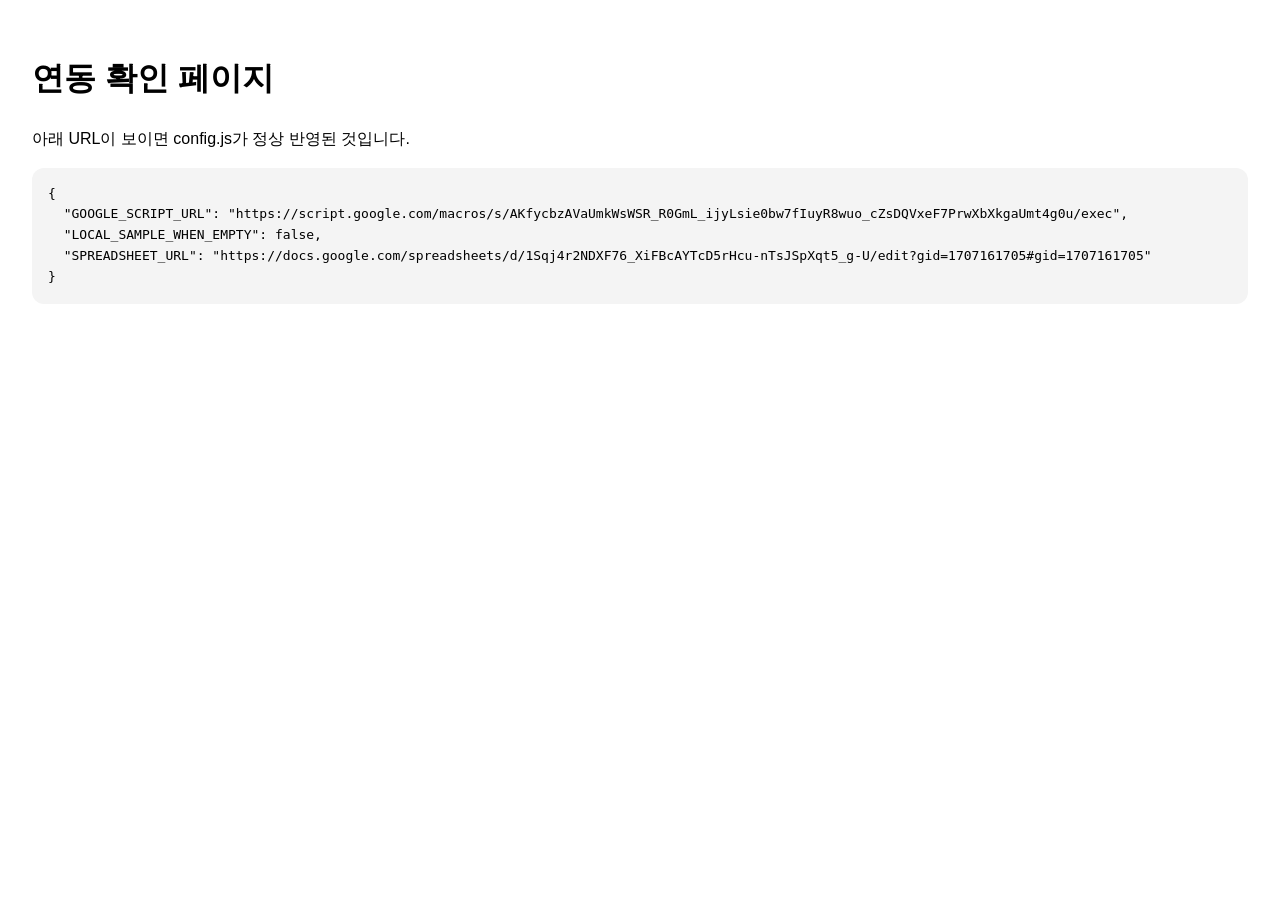
==== check-config.html @ 73c105a5 "Add files via upload" ====
<!doctype html>
<html lang="ko">
<head><meta charset="utf-8"><meta name="viewport" content="width=device-width,initial-scale=1"><title>연동 확인</title></head>
<body style="font-family:sans-serif; padding:24px; line-height:1.6;">
<h1>연동 확인 페이지</h1>
<p>아래 URL이 보이면 config.js가 정상 반영된 것입니다.</p>
<pre id="out" style="white-space:pre-wrap;background:#f4f4f4;padding:16px;border-radius:12px;"></pre>
<script src="./config.js"></script>
<script>
document.getElementById('out').textContent = JSON.stringify(window.APP_CONFIG, null, 2);
</script>
</body>
</html>
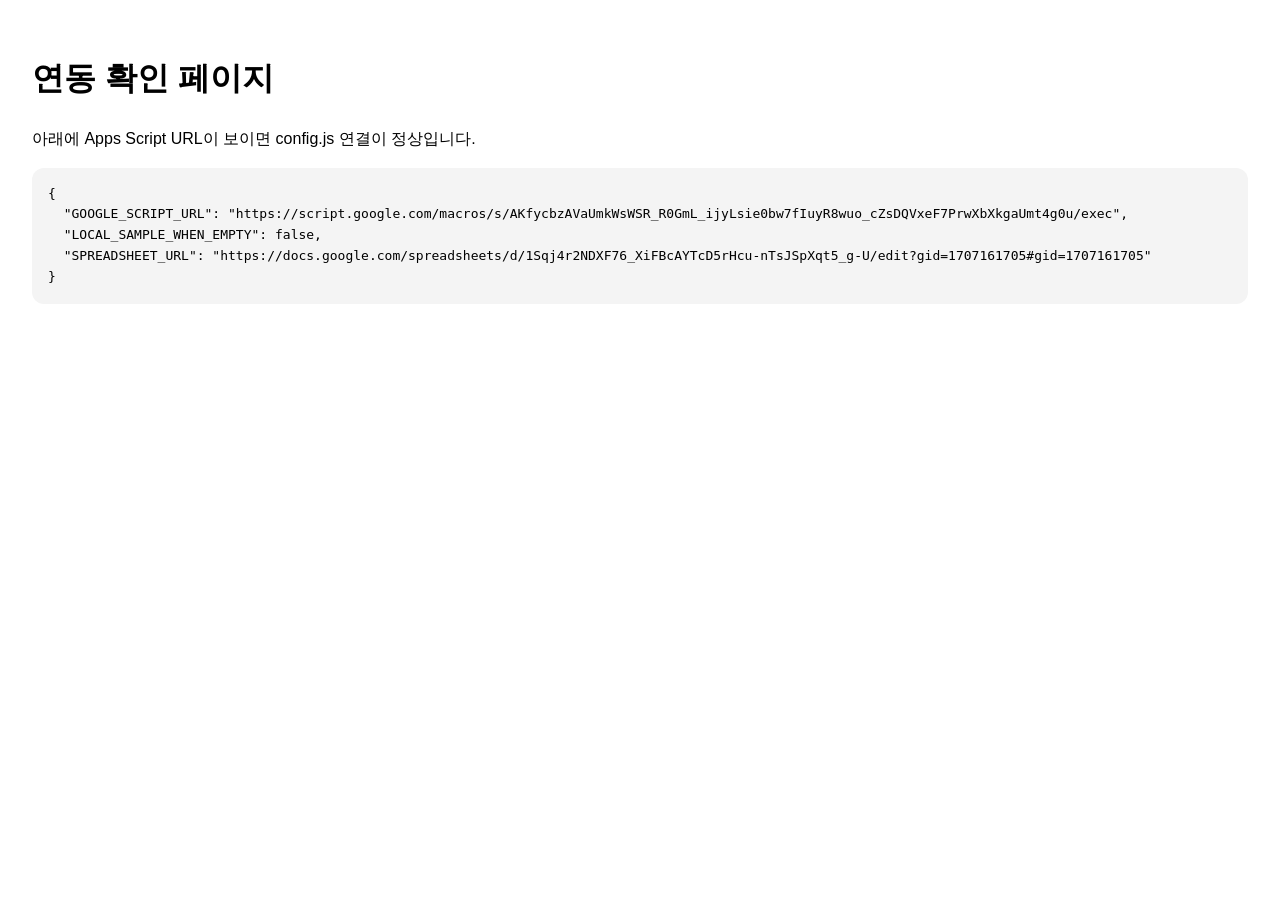
==== commit bb645f01: "Update check-config.html" ====
--- a/check-config.html
+++ b/check-config.html
@@ -1,13 +1,25 @@
 <!doctype html>
 <html lang="ko">
-<head><meta charset="utf-8"><meta name="viewport" content="width=device-width,initial-scale=1"><title>연동 확인</title></head>
-<body style="font-family:sans-serif; padding:24px; line-height:1.6;">
-<h1>연동 확인 페이지</h1>
-<p>아래 URL이 보이면 config.js가 정상 반영된 것입니다.</p>
-<pre id="out" style="white-space:pre-wrap;background:#f4f4f4;padding:16px;border-radius:12px;"></pre>
-<script src="./config.js"></script>
-<script>
-document.getElementById('out').textContent = JSON.stringify(window.APP_CONFIG, null, 2);
-</script>
+<head>
+  <meta charset="utf-8">
+  <meta name="viewport" content="width=device-width, initial-scale=1">
+  <title>연동 확인</title>
+</head>
+<body style="font-family: sans-serif; padding: 24px; line-height: 1.6;">
+  <h1>연동 확인 페이지</h1>
+  <p>아래에 Apps Script URL이 보이면 config.js 연결이 정상입니다.</p>
+
+  <pre id="out" style="white-space: pre-wrap; background: #f4f4f4; padding: 16px; border-radius: 12px;"></pre>
+
+  <script src="./config.js?v=20260628-1"></script>
+  <script>
+    const out = document.getElementById('out');
+
+    if (window.APP_CONFIG) {
+      out.textContent = JSON.stringify(window.APP_CONFIG, null, 2);
+    } else {
+      out.textContent = 'window.APP_CONFIG를 찾지 못했습니다. config.js가 로드되지 않았거나 코드가 잘못되었습니다.';
+    }
+  </script>
 </body>
 </html>
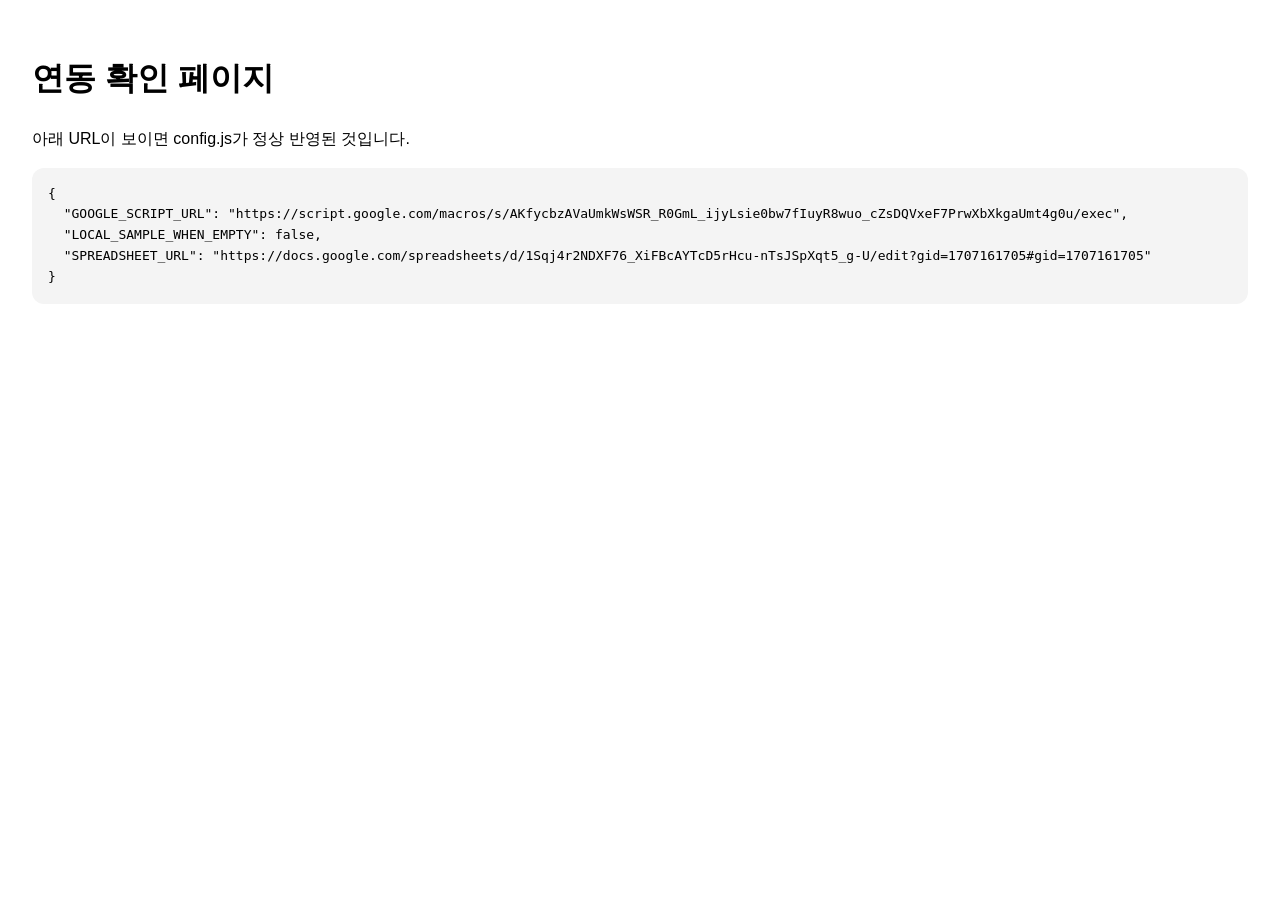
==== commit 0cc0dfd7: "Add files via upload" ====
--- a/check-config.html
+++ b/check-config.html
@@ -1,25 +1,13 @@
 <!doctype html>
 <html lang="ko">
-<head>
-  <meta charset="utf-8">
-  <meta name="viewport" content="width=device-width, initial-scale=1">
-  <title>연동 확인</title>
-</head>
-<body style="font-family: sans-serif; padding: 24px; line-height: 1.6;">
-  <h1>연동 확인 페이지</h1>
-  <p>아래에 Apps Script URL이 보이면 config.js 연결이 정상입니다.</p>
-
-  <pre id="out" style="white-space: pre-wrap; background: #f4f4f4; padding: 16px; border-radius: 12px;"></pre>
-
-  <script src="./config.js?v=20260628-1"></script>
-  <script>
-    const out = document.getElementById('out');
-
-    if (window.APP_CONFIG) {
-      out.textContent = JSON.stringify(window.APP_CONFIG, null, 2);
-    } else {
-      out.textContent = 'window.APP_CONFIG를 찾지 못했습니다. config.js가 로드되지 않았거나 코드가 잘못되었습니다.';
-    }
-  </script>
+<head><meta charset="utf-8"><meta name="viewport" content="width=device-width,initial-scale=1"><title>연동 확인</title></head>
+<body style="font-family:sans-serif; padding:24px; line-height:1.6;">
+<h1>연동 확인 페이지</h1>
+<p>아래 URL이 보이면 config.js가 정상 반영된 것입니다.</p>
+<pre id="out" style="white-space:pre-wrap;background:#f4f4f4;padding:16px;border-radius:12px;"></pre>
+<script src="./config.js"></script>
+<script>
+document.getElementById('out').textContent = JSON.stringify(window.APP_CONFIG, null, 2);
+</script>
 </body>
 </html>
